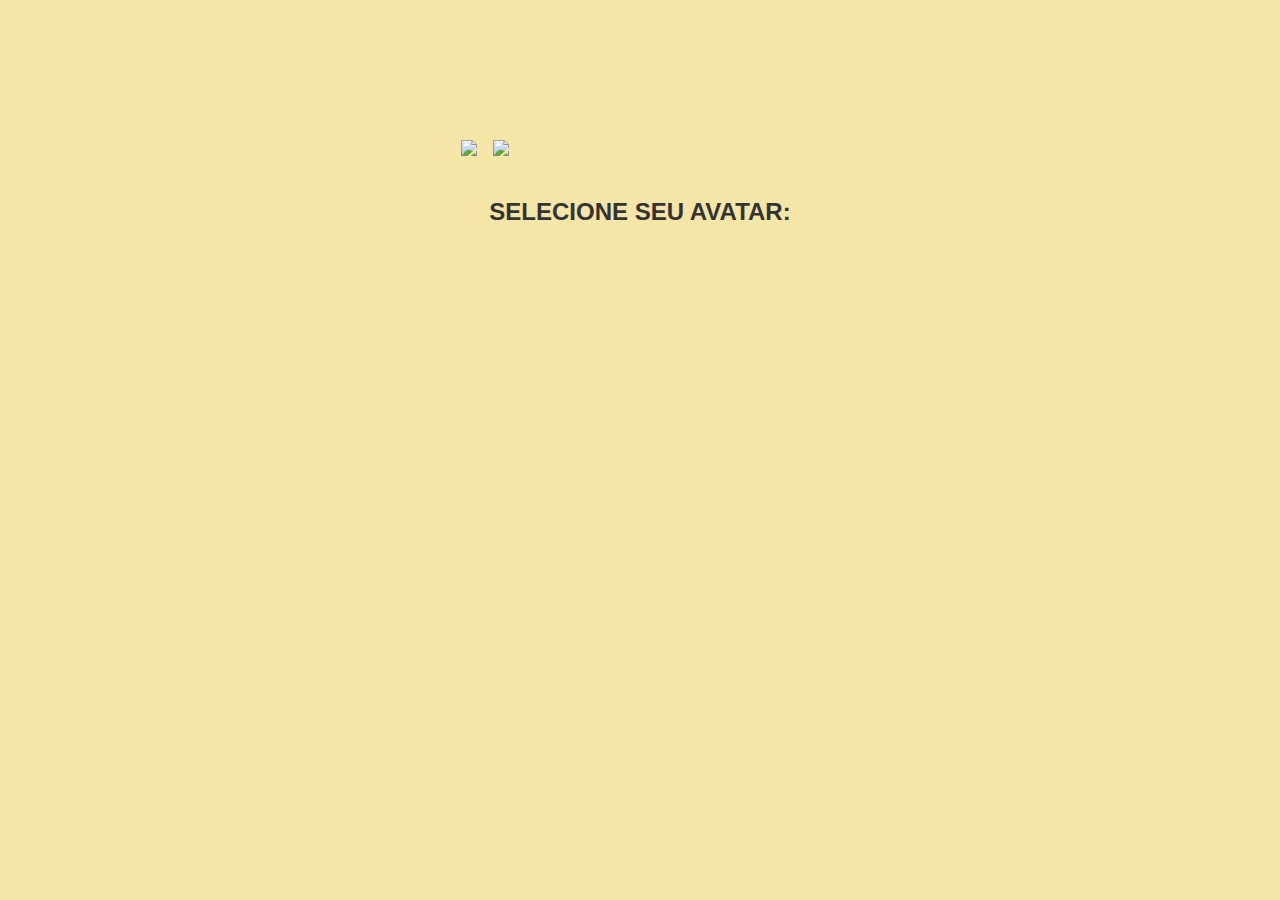
==== index.html @ ba5c7bac "Add files via upload" ====
<!DOCTYPE html>
<html lang="pt-br">
<head>
    <meta charset="UTF-8">
    <meta name="viewport" content="width=device-width, initial-scale=1.0">
    <title>Seleção de Gênero</title>
    <link rel="stylesheet" href="styleindex.css">
</head>
<body>
    <h1 class="titulo">SELECIONE SEU AVATAR:</h1>
        <section class="estudante">
            <div class="estudante-todos">
            <div class="estudante-div">
                <a href="Masculino.html"><img src="img/cassio.png" class="avataraluno" ></a>                
            </div>
            <div class="estudante-div">
                <img src="" class="avataraluno" >                
            </div>
            <div class="estudante-div">
                <img src="" class="avataraluno" >                
            </div>
            <div class="estudante-div">
                <a href="Feminino.html"><img src="img/valeria.png" class="avataraluna" ></a>
        </div>
        </div>
    </section>
    </div>
</body>
</html>
---- styleindex.css ----
body {
    font-family: Arial, sans-serif;
    margin: 0;
    padding: 0;
    display: flex;
    justify-content: center;
    align-items: center;
    height: 100vh;
    background-color: #f5e5a6;
}
.container {
    text-align: center;
    width: 300px;
    background-color: #f5e5a6;
    padding: 20px;
}
h1 {
    font-size: 24px;
    color: #333;
    margin-bottom: 20px;
    position: absolute;
    height: 500px;
}
.estudante-todos{
    display: grid;
    text-align: center;
    grid-template-columns: 40% 30% 30% 40%;
}
.estudante{
    left:36%;
    top: 100px;
    position: absolute;
    padding:24px 0;
}
.avataraluno{
    width: 140px;
}
.avataraluna{
    width: 120px;
}
.footer-icons {
    display: flex;
    justify-content: space-between;
    padding: 10px;
    margin-top: 20px;
    background-color: #e0e0e0;
}
.estudante-div{
    text-align: center;
    padding:16px 0;
}
.footer-icons img {
    width: 30px;
    height: auto;
}
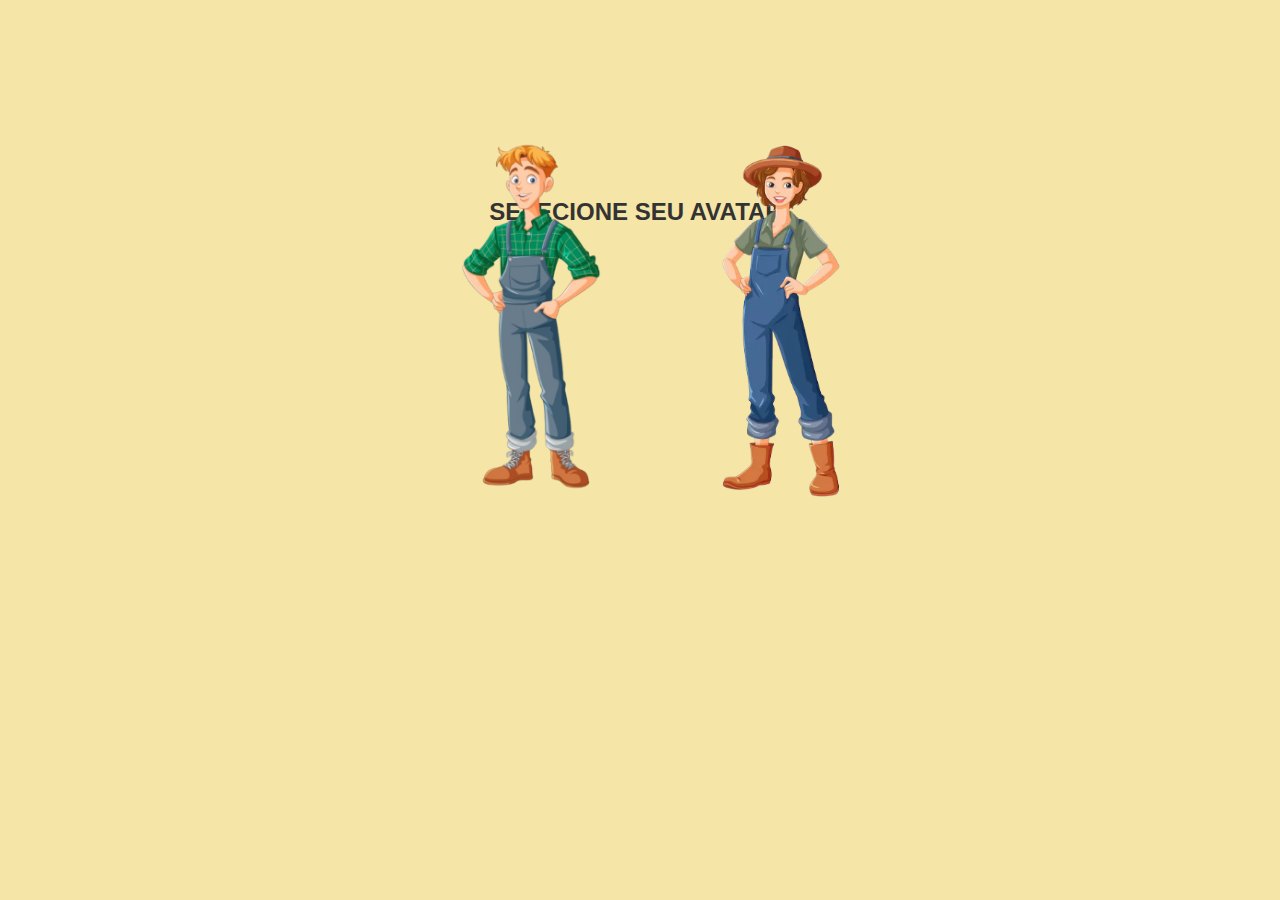
==== commit f8646fde: "index.html" ====
--- a/index.html
+++ b/index.html
@@ -11,7 +11,7 @@
         <section class="estudante">
             <div class="estudante-todos">
             <div class="estudante-div">
-                <a href="Masculino.html"><img src="img/cassio.png" class="avataraluno" ></a>                
+                <a href="Masculino.html"><img src="cassio.png" class="avataraluno" ></a>                
             </div>
             <div class="estudante-div">
                 <img src="" class="avataraluno" >                
@@ -20,7 +20,7 @@
                 <img src="" class="avataraluno" >                
             </div>
             <div class="estudante-div">
-                <a href="Feminino.html"><img src="img/valeria.png" class="avataraluna" ></a>
+                <a href="Feminino.html"><img src="valeria.png" class="avataraluna" ></a>
         </div>
         </div>
     </section>
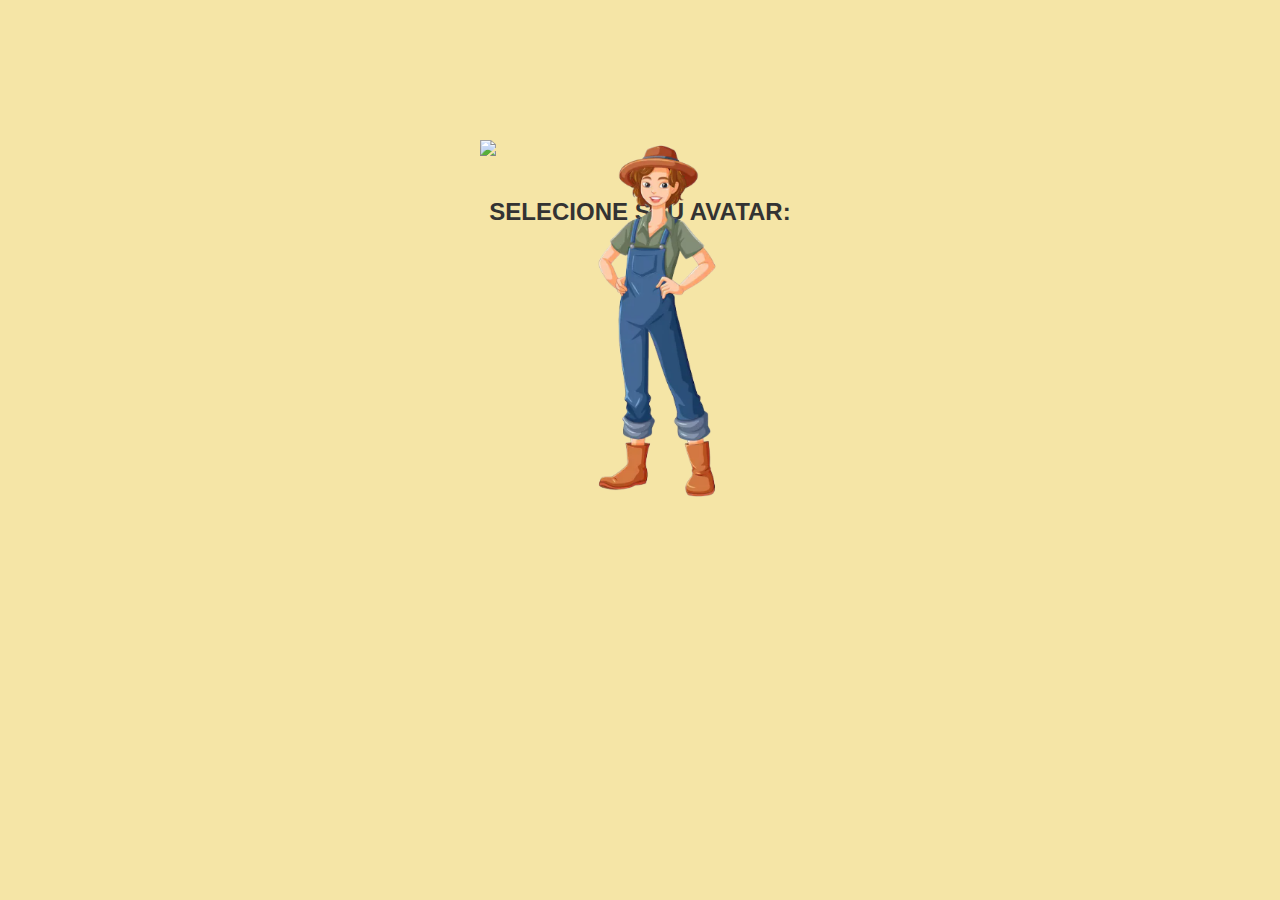
==== commit 845db127: "." ====
--- a/index.html
+++ b/index.html
@@ -11,7 +11,7 @@
         <section class="estudante">
             <div class="estudante-todos">
             <div class="estudante-div">
-                <a href="Masculino.html"><img src="cassio.png" class="avataraluno" ></a>                
+                <a href="Masculino.html"><img src="zhupedro/Reinventing-TCC/cassio.png" class="avataraluno" ></a>                
             </div>
             <div class="estudante-div">
                 <img src="" class="avataraluno" >                
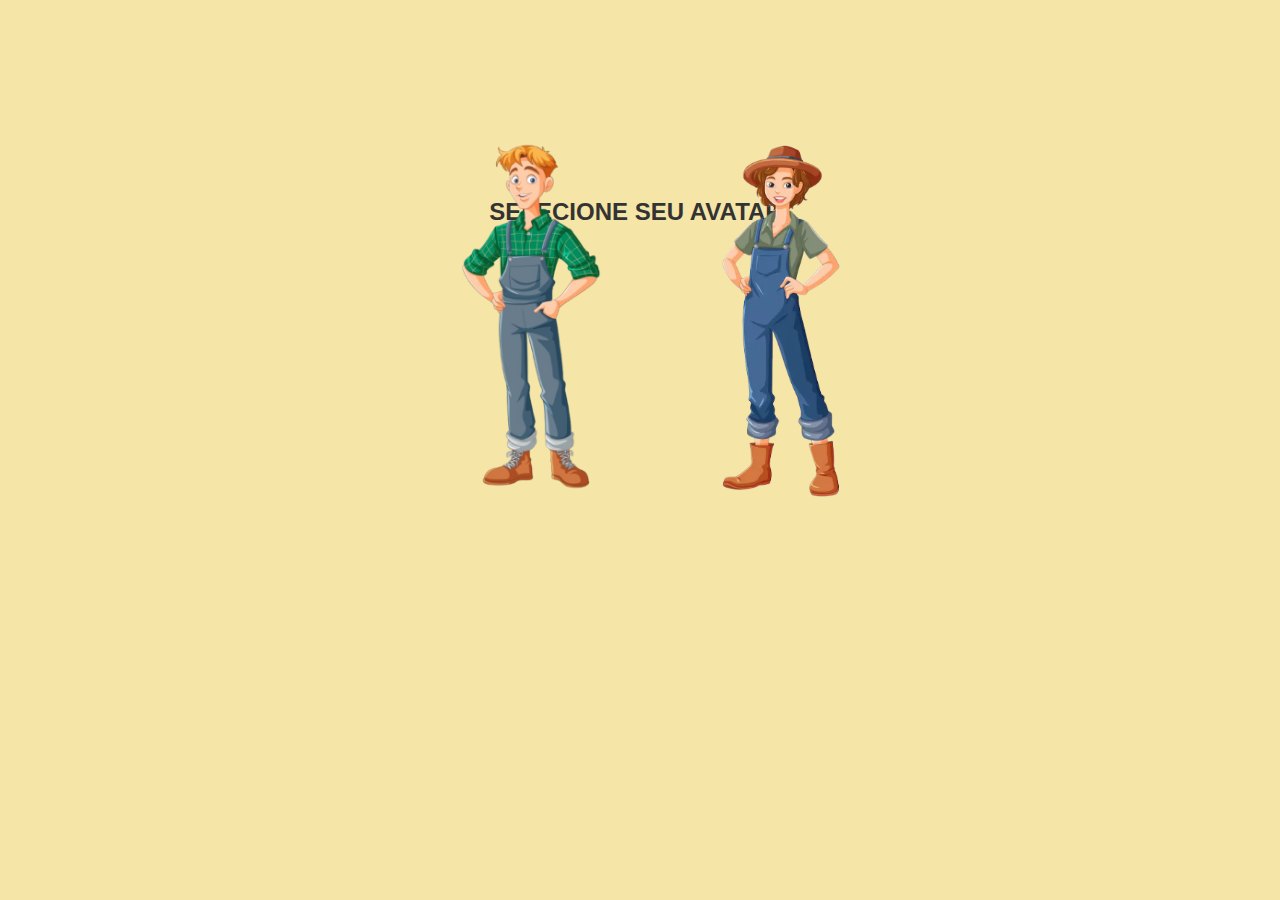
==== commit f27c145c: "." ====
--- a/index.html
+++ b/index.html
@@ -11,7 +11,7 @@
         <section class="estudante">
             <div class="estudante-todos">
             <div class="estudante-div">
-                <a href="Masculino.html"><img src="zhupedro/Reinventing-TCC/cassio.png" class="avataraluno" ></a>                
+                <a href="Masculino.html"><img src="img/cassio.png" class="avataraluno" ></a>                
             </div>
             <div class="estudante-div">
                 <img src="" class="avataraluno" >                
@@ -20,7 +20,7 @@
                 <img src="" class="avataraluno" >                
             </div>
             <div class="estudante-div">
-                <a href="Feminino.html"><img src="valeria.png" class="avataraluna" ></a>
+                <a href="Feminino.html"><img src="img/valeria.png" class="avataraluna" ></a>
         </div>
         </div>
     </section>
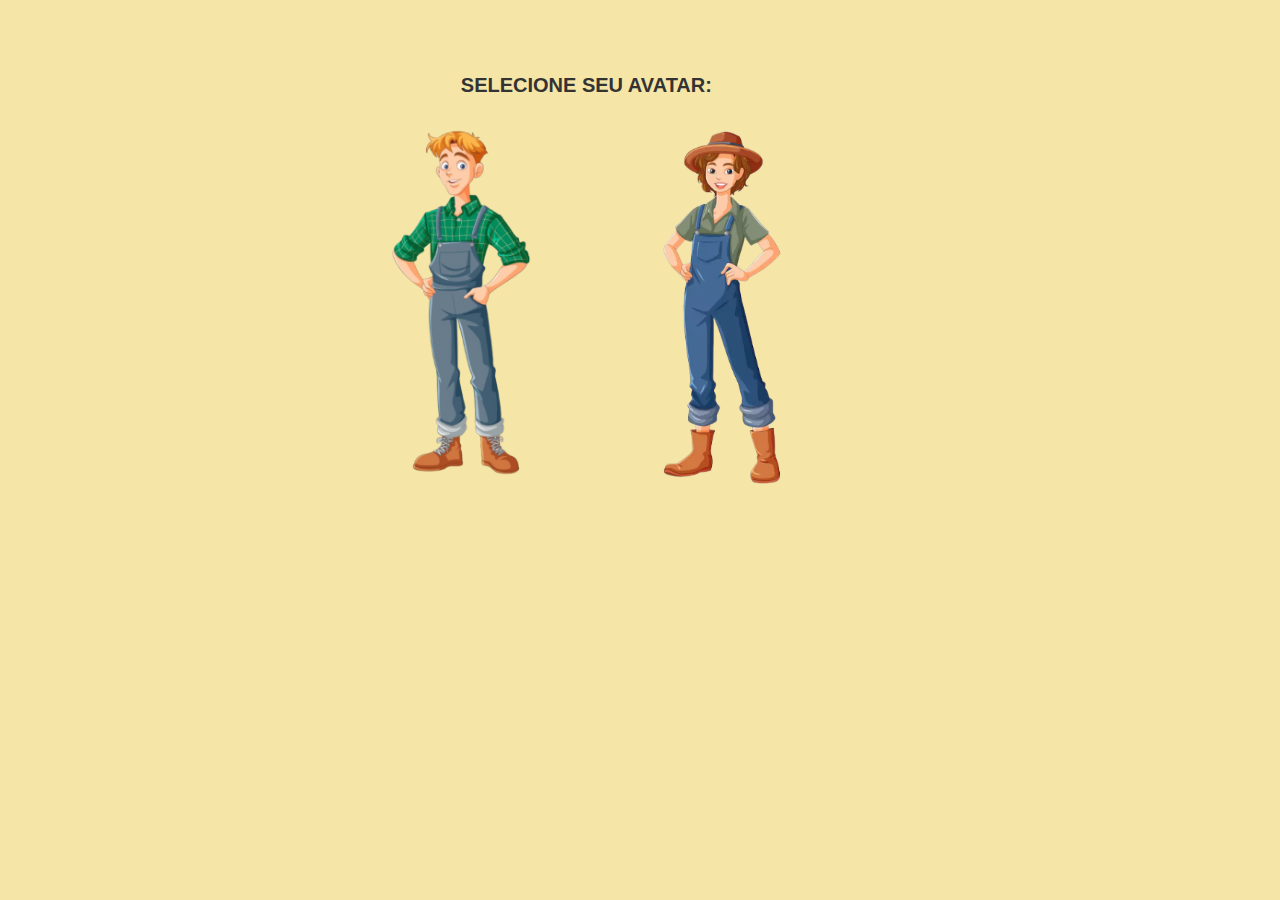
==== commit 3c147442: "." ====
--- a/index.html
+++ b/index.html
@@ -1,29 +1,31 @@
 <!DOCTYPE html>
 <html lang="pt-br">
+
 <head>
     <meta charset="UTF-8">
     <meta name="viewport" content="width=device-width, initial-scale=1.0">
-    <title>Seleção de Gênero</title>
+    <title>Seleção de Avatar</title>
     <link rel="stylesheet" href="styleindex.css">
 </head>
+
 <body>
-    <h1 class="titulo">SELECIONE SEU AVATAR:</h1>
-        <section class="estudante">
-            <div class="estudante-todos">
-            <div class="estudante-div">
-                <a href="Masculino.html"><img src="img/cassio.png" class="avataraluno" ></a>                
+    <section class="estudante">
+        <h1 class="selecione">SELECIONE SEU AVATAR:</h1>
+        <div class="estudante-todos">
+            <div class="estudante-divc">
+                <a href="Masculino.html"><img src="img/cassio.png" class="avataraluno"></a>
             </div>
             <div class="estudante-div">
-                <img src="" class="avataraluno" >                
+                <img src="" class="avataraluno">
             </div>
             <div class="estudante-div">
-                <img src="" class="avataraluno" >                
+                <img src="" class="avataraluno">
             </div>
             <div class="estudante-div">
-                <a href="Feminino.html"><img src="img/valeria.png" class="avataraluna" ></a>
-        </div>
+                <a href="Feminino.html"><img src="img/valeria.png" class="avataraluna"></a>
+            </div>
         </div>
     </section>
-    </div>
 </body>
-</html>
+
+</html>--- a/styleindex.css
+++ b/styleindex.css
@@ -7,6 +7,8 @@
     align-items: center;
     height: 100vh;
     background-color: #f5e5a6;
+    background-size: cover;
+    height: 100vh;
 }
 .container {
     text-align: center;
@@ -14,12 +16,11 @@
     background-color: #f5e5a6;
     padding: 20px;
 }
-h1 {
-    font-size: 24px;
+.selecione {
+    margin-right: -50px;
+    margin-top: -50px;
+    font-size: 20px;
     color: #333;
-    margin-bottom: 20px;
-    position: absolute;
-    height: 500px;
 }
 .estudante-todos{
     display: grid;
@@ -52,4 +53,9 @@
 .footer-icons img {
     width: 30px;
     height: auto;
+}
+.estudante-divc{
+    text-align: center;
+    padding:16px 0;
+    margin-left: -80px;
 }